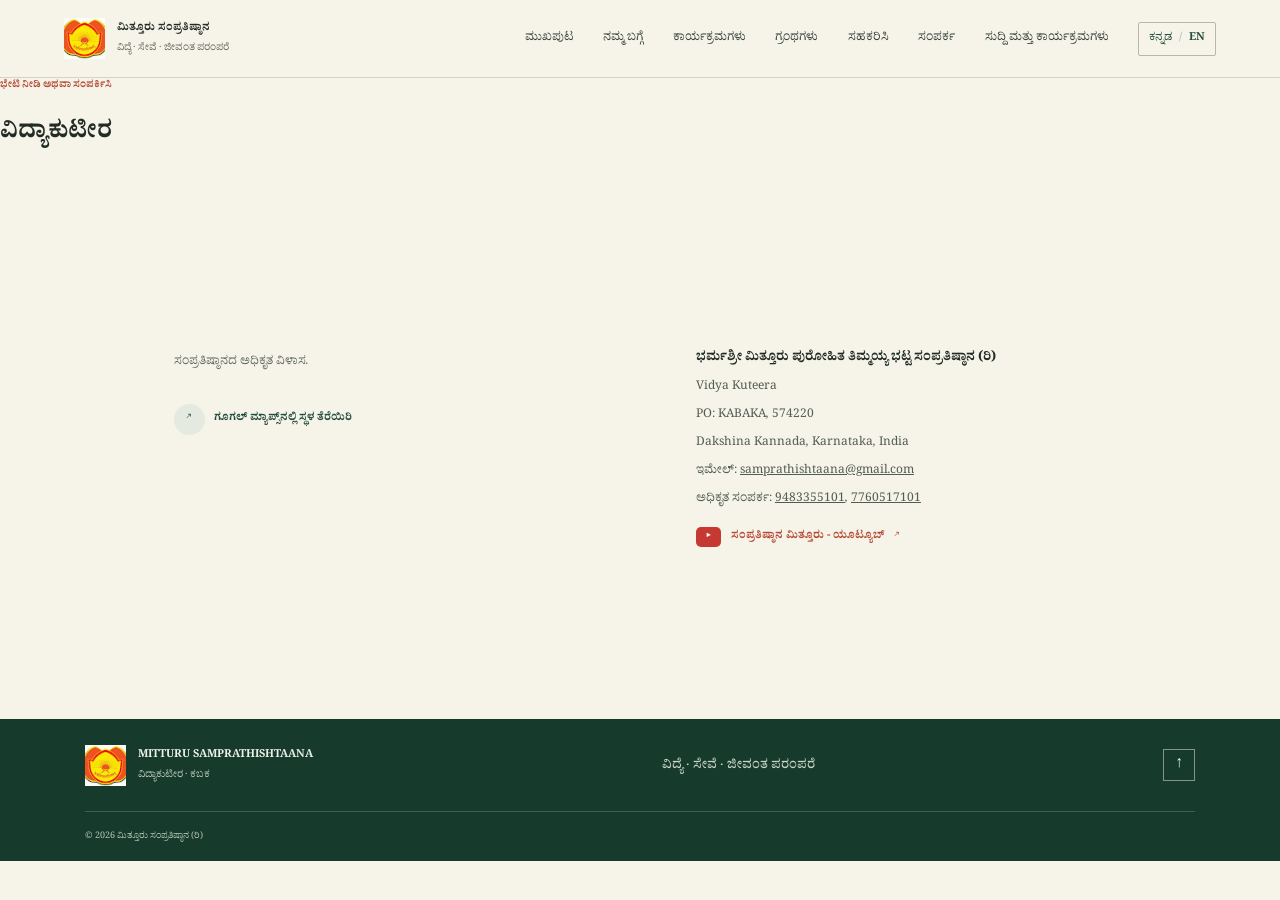
==== contact.html @ 5dbfb110 "Initial Commit" ====
<!doctype html>
<html lang="kn">
<head>
  <meta charset="utf-8">
  <meta name="viewport" content="width=device-width, initial-scale=1">
  <meta name="description" content="Contact the Mitturu Samprathishtaana and visit Vidya Kuteera in Kabaka.">
  <title>Contact | Mitturu Samprathishtaana</title>
  <link rel="preconnect" href="https://fonts.googleapis.com">
  <link rel="preconnect" href="https://fonts.gstatic.com" crossorigin>
  <link href="https://fonts.googleapis.com/css2?family=DM+Sans:wght@400;500;600;700&family=Noto+Serif+Kannada:wght@400;500;600;700&family=Playfair+Display:wght@500;600;700&display=swap" rel="stylesheet">
  <link rel="stylesheet" href="styles.css">
  <script src="app.js" defer></script>
</head>
<body data-page="contact">
  <header class="site-header">
    <a class="brand" href="index.html" aria-label="Mitturu Samprathishtaana home">
      <span class="brand-mark" aria-hidden="true">ವಿ</span>
      <span class="brand-copy"><strong data-en="MITTURU SAMPRATHISHTAANA" data-kn="ಮಿತ್ತೂರು ಸಂಪ್ರತಿಷ್ಠಾನ">MITTURU SAMPRATHISHTAANA</strong><small data-en="Learning · Service · Living heritage" data-kn="ವಿದ್ಯೆ · ಸೇವೆ · ಜೀವಂತ ಪರಂಪರೆ">Learning · Service · Living heritage</small></span>
    </a>
    <button class="menu-toggle" type="button" aria-expanded="false" aria-controls="primary-nav" aria-label="Open menu"><span></span><span></span></button>
    <nav id="primary-nav" class="primary-nav" aria-label="Main navigation">
      <a href="index.html" data-page="home" data-en="Home" data-kn="ಮುಖಪುಟ">Home</a>
      <a href="about.html" data-page="about" data-en="About" data-kn="ನಮ್ಮ ಬಗ್ಗೆ">About</a>
      <a href="programmes.html" data-page="programmes" data-en="Programmes" data-kn="ಕಾರ್ಯಕ್ರಮಗಳು">Programmes</a>
      <a href="books.html" data-page="books" data-en="Books" data-kn="ಗ್ರಂಥಗಳು">Books</a>
      <a href="support.html" data-page="support" data-en="Support" data-kn="ಸಹಕರಿಸಿ">Support</a>
      <a href="contact.html" data-page="contact" data-en="Contact" data-kn="ಸಂಪರ್ಕ">Contact</a>
      <button class="language-switch" id="language-switch" type="button" aria-label="Switch language"><span>ಕನ್ನಡ</span><span class="language-divider">/</span><span>EN</span></button>
    </nav>
  </header>

  <main id="main">
    <section class="page-hero">
      <div class="page-hero-inner">
        <p class="eyebrow" data-en="Visit or get in touch" data-kn="ಭೇಟಿ ನೀಡಿ ಅಥವಾ ಸಂಪರ್ಕಿಸಿ">Visit or get in touch</p>
        <h1 data-en="Vidya Kuteera" data-kn="ವಿದ್ಯಾಕುಟೀರ">Vidya Kuteera</h1>
      </div>
    </section>

    <section class="section contact-section">
      <div class="section contact-inner">
        <div class="contact-heading">
          <p data-en="The official address of the Samprathishtaana." data-kn="ಸಂಪ್ರತಿಷ್ಠಾನದ ಅಧಿಕೃತ ವಿಳಾಸ.">The official address of the Samprathishtaana.</p>
          <a class="map-link" href="https://maps.app.goo.gl/AFAdtPft7jM7L8mB7" target="_blank" rel="noopener noreferrer"><span class="map-pin" aria-hidden="true">↗</span><span data-en="Open location in Google Maps" data-kn="ಗೂಗಲ್ ಮ್ಯಾಪ್ಸ್‌ನಲ್ಲಿ ಸ್ಥಳ ತೆರೆಯಿರಿ">Open location in Google Maps</span></a>
        </div>
        <address class="official-address">
          <strong data-en="Bharmashree MIttur Purohitha Thimmayya Bhatta Samprathishtana (R)" data-kn="ಭರ್ಮಶ್ರೀ ಮಿತ್ತೂರು ಪುರೋಹಿತ ತಿಮ್ಮಯ್ಯ ಭಟ್ಟ ಸಂಪ್ರತಿಷ್ಠಾನ (ರಿ)">Bharmashree MIttur Purohitha Thimmayya Bhatta Samprathishtana (R)</strong>
          <span>Vidya Kuteera</span>
          <span>PO: KABAKA, 574220</span>
          <span>Dakshina Kannada, Karnataka, India</span>
          <span><span data-en="Email" data-kn="ಇಮೇಲ್">Email</span>: <a href="mailto:samprathishtaana@gmail.com">samprathishtaana@gmail.com</a></span>
          <span><span data-en="Official contact" data-kn="ಅಧಿಕೃತ ಸಂಪರ್ಕ">Official contact</span>: <a href="tel:9483355101">9483355101</a>, <a href="tel:7760517101">7760517101</a></span>
          <a href="https://www.youtube.com/@samprathishtaanamittur9716/videos" target="_blank" rel="noopener noreferrer" class="youtube-link"><span class="youtube-icon" aria-hidden="true">▶</span><span data-en="Samprathishtaana Mittur - YouTube" data-kn="ಸಂಪ್ರತಿಷ್ಠಾನ ಮಿತ್ತೂರು - ಯೂಟ್ಯೂಬ್">Samprathishtaana Mittur - YouTube</span><span aria-hidden="true">↗</span></a>
        </address>
      </div>
    </section>
  </main>

  <footer class="site-footer">
    <div class="footer-top">
      <a class="brand footer-brand" href="index.html"><span class="brand-mark" aria-hidden="true">ವಿ</span><span class="brand-copy"><strong>MITTURU SAMPRATHISHTAANA</strong><small data-en="Vidya Kuteera · Kabaka" data-kn="ವಿದ್ಯಾಕುಟೀರ · ಕಬಕ">Vidya Kuteera · Kabaka</small></span></a>
      <p data-en="Learning · Service · Living heritage" data-kn="ವಿದ್ಯೆ · ಸೇವೆ · ಜೀವಂತ ಪರಂಪರೆ">Learning · Service · Living heritage</p>
      <a href="#main" class="back-top" aria-label="Back to top">↑</a>
    </div>
    <div class="footer-bottom"><span>© <span id="current-year"></span> <span data-en="Mitturu Samprathishtaana (R)" data-kn="ಮಿತ್ತೂರು ಸಂಪ್ರತಿಷ್ಠಾನ (ರಿ)">Mitturu Samprathishtaana (R)</span></span></div>
  </footer>
</body>
</html>
---- styles.css ----
:root{font-family:"DM Sans","Noto Serif Kannada",sans-serif;color:#202c25;background:#f6f3e9;font-synthesis:none;text-rendering:optimizeLegibility;--paper:#f6f3e9;--paper-deep:#ece7d8;--ink:#202c25;--green:#234d3d;--green-deep:#163a2c;--red:#b44b36;--gold:#c4944f;--line:#d8d2c3;--muted:#656d64;--serif:"Playfair Display","Noto Serif Kannada",serif;--kannada:"Noto Serif Kannada",serif}*{box-sizing:border-box}html{scroll-behavior:smooth;scroll-padding-top:92px}body{margin:0;min-width:320px}body.kn{font-family:var(--kannada),serif}a{color:inherit}button,input,select,textarea{font:inherit}button,a{-webkit-tap-highlight-color:transparent}.skip-link{position:fixed;top:-60px;left:1rem;z-index:20;padding:.7rem 1rem;background:#fff}.skip-link:focus{top:1rem}.site-header{height:78px;padding:0 clamp(1.2rem,5vw,5.5rem);display:flex;align-items:center;justify-content:space-between;background:var(--paper);border-bottom:1px solid var(--line);position:sticky;top:0;z-index:10}.brand{display:flex;align-items:center;gap:12px;text-decoration:none}.brand-mark{display:grid;place-items:center;width:41px;aspect-ratio:1;border:1px solid var(--green);border-radius:50%;color:var(--green);font:600 20px var(--kannada)}.brand-copy{display:grid;gap:3px}.brand-copy strong{font-size:11px;letter-spacing:1.2px}.brand-copy small{font-size:10px;color:var(--muted)}.primary-nav{display:flex;align-items:center;gap:clamp(13px,2.3vw,32px)}.primary-nav>a{text-decoration:none;font-size:12px;color:#39463d;white-space:nowrap}.primary-nav>a:hover,.text-link:hover,.underlined-link:hover{color:var(--red)}.language-switch{height:34px;border:1px solid #b7b8a9;border-radius:2px;background:transparent;color:var(--green);display:flex;gap:7px;align-items:center;padding:0 10px;font-size:11px;cursor:pointer}.language-switch span:last-child{font-weight:700}.language-divider{color:#aaa}.menu-toggle{display:none;background:none;border:0}.hero{position:relative;overflow:hidden;background:var(--green);color:#f8f3e6;min-height:555px}.hero-pattern{position:absolute;inset:0 0 0 56%;opacity:.28;background:repeating-linear-gradient(135deg,transparent 0 38px,rgba(216,202,159,.18) 39px 40px),repeating-linear-gradient(45deg,transparent 0 73px,rgba(216,202,159,.12) 74px 75px);mask-image:linear-gradient(90deg,transparent,#000 45%)}.hero:after{position:absolute;content:"";width:440px;height:440px;border:1px solid rgba(228,207,163,.22);border-radius:50%;right:10%;top:3%;box-shadow:0 0 0 24px rgba(228,207,163,.035),0 0 0 48px rgba(228,207,163,.03),0 0 0 72px rgba(228,207,163,.025)}.hero-inner{position:relative;z-index:1;max-width:1240px;margin:auto;min-height:510px;padding:75px clamp(1.2rem,6vw,6.5rem) 56px;display:grid;grid-template-columns:minmax(0,1.45fr) minmax(225px,.55fr);align-items:center;gap:9%}.hero-copy{max-width:700px}.eyebrow{margin:0 0 21px;text-transform:uppercase;letter-spacing:1.3px;font-size:10px;font-weight:700;color:var(--red)}.hero .eyebrow{color:#dfbd7b}.hero h1{margin:0;max-width:720px;font:600 clamp(42px,5vw,67px)/1.11 var(--serif);letter-spacing:0}.kn .hero h1,.kn h2,.kn h3{font-family:var(--kannada);line-height:1.4}.hero-intro{max-width:620px;color:#e1e6da;font-size:15px;line-height:1.85;margin:23px 0 27px}.hero-actions{display:flex;align-items:center;gap:27px}.button{min-height:47px;padding:0 18px;border:1px solid transparent;text-decoration:none;display:inline-flex;align-items:center;justify-content:center;gap:18px;font-size:12px;font-weight:600;cursor:pointer}.button-dark{background:#f2d9a8;color:#183729}.button-dark:hover{background:#fff0d1}.text-link{font-size:12px;text-decoration:none;color:#f7efdc}.hero-note{max-width:265px;border-left:1px solid rgba(228,207,163,.55);padding:8px 0 7px 22px;justify-self:end}.note-label{font-size:10px;text-transform:uppercase;letter-spacing:1.1px;color:#e3c58c}.hero-note p{font:500 20px/1.55 var(--serif);margin:14px 0 19px}.note-rule{display:block;width:38px;border-top:1px solid #d7b77e;margin:0 0 15px}.note-date{font-size:9px;letter-spacing:1px;color:#cbd7c8}.hero-bottom{height:45px;border-top:1px solid rgba(236,232,210,.19);position:relative;z-index:1;padding:0 clamp(1.2rem,6vw,6.5rem);display:flex;align-items:center;justify-content:space-between;font-size:9px;letter-spacing:1.2px;color:#ccdbce}.intro-strip{background:#e9e2cf;padding:17px clamp(1.2rem,6vw,6.5rem);display:flex;justify-content:space-between;align-items:center;gap:20px}.intro-strip p{margin:0;font:500 14px var(--serif);color:#39463d}.intro-strip a{font-size:11px;text-decoration:none;white-space:nowrap;color:var(--green);font-weight:700}.section{max-width:1240px;margin:auto;padding:91px clamp(1.2rem,6vw,6.5rem)}.section-heading{max-width:670px}.section-heading h2,.history-inner h2,.contact-heading h2{font:600 clamp(31px,3.4vw,45px)/1.2 var(--serif);letter-spacing:0;margin:0;color:var(--ink)}.about-grid{display:grid;grid-template-columns:.8fr 1.2fr;gap:11%;margin-top:43px}.about-lead p,.section-deck{font-size:14px;line-height:1.9;color:#566057;margin:0 0 16px}.about-lead p:first-child{font-size:16px;color:#344339}.underlined-link{display:inline-flex;align-items:center;gap:10px;padding:5px 0;text-decoration:none;border-bottom:1px solid #a5ad9d;color:var(--green);font-size:11px;font-weight:700;margin-top:11px}.founders{border-top:1px solid var(--line)}.founder{display:grid;grid-template-columns:38px 1fr;gap:13px;padding:19px 0;border-bottom:1px solid var(--line)}.founder-number{font:600 13px var(--serif);color:var(--red)}.founder h3{font:600 17px/1.4 var(--serif);margin:0 0 7px}.founder p{font-size:12px;line-height:1.7;color:var(--muted);margin:0}.legacy-stat{display:flex;align-items:center;gap:11px;padding-top:23px}.legacy-stat strong{font:600 21px var(--serif);color:var(--green)}.legacy-stat span{font-size:10px;color:var(--muted);max-width:125px;line-height:1.5;margin-right:20px}.objectives-section{background:#e9e4d5;border-top:1px solid #d9d2c2;border-bottom:1px solid #d9d2c2}.objectives-inner{padding-top:82px;padding-bottom:83px}.objective-list{display:grid;grid-template-columns:repeat(5,1fr);margin-top:45px;border-top:1px solid #c9c2b2}.objective-list article{padding:20px 18px 0 0;margin-right:18px;border-right:1px solid #d0c9b9}.objective-list article:last-child{border:0;margin:0}.objective-list article>span{font:600 12px var(--serif);color:var(--red)}.objective-list h3{font:600 16px/1.45 var(--serif);margin:22px 0 10px}.objective-list p{font-size:11px;line-height:1.8;color:#5f685e;margin:0}.work-section{padding-top:91px;padding-bottom:93px}.work-section .section-heading{max-width:680px}.section-deck{max-width:610px;margin:18px 0 0}.programme-grid{display:grid;grid-template-columns:repeat(4,1fr);margin-top:35px;border-top:1px solid var(--line);border-bottom:1px solid var(--line)}.programme{position:relative;min-height:263px;padding:23px 20px 22px 0;margin-right:19px;border-right:1px solid var(--line)}.programme:last-child{border:0;margin:0}.programme-index{font-size:10px;color:var(--red);font-weight:700}.programme-symbol{position:absolute;right:20px;top:12px;width:40px;height:40px;display:grid;place-items:center;border-radius:50%;font:500 15px var(--kannada);color:var(--green);background:#dfe8da}.programme-rose .programme-symbol{background:#f0ded5;color:#954632}.programme-yellow .programme-symbol{background:#f0e5bf;color:#785921}.programme-blue .programme-symbol{background:#dce8e3;color:#3a6255}.programme h3{font:600 19px/1.4 var(--serif);margin:45px 0 12px}.programme p{font-size:12px;line-height:1.8;color:#59645a;margin:0 0 18px}.programme-kannada{font:12px/1.8 var(--kannada);color:#59645a}.programme-footnote{display:flex;gap:11px;align-items:flex-start;max-width:800px;margin-top:17px;color:var(--muted)}.footnote-mark{border:1px solid #a9ad9d;border-radius:50%;width:18px;height:18px;flex:none;text-align:center;font:11px/17px var(--serif)}.programme-footnote p{margin:0;font-size:10px;line-height:1.7}.books-section{background:#e9e4d5;border-top:1px solid #d9d2c2;border-bottom:1px solid #d9d2c2}.books-inner{padding-top:84px;padding-bottom:86px}.books-heading{display:flex;align-items:end;justify-content:space-between;max-width:none;gap:45px}.books-heading .section-deck{max-width:400px;margin:0}.catalogue-tools{display:flex;align-items:center;gap:12px;margin:34px 0 24px;padding-bottom:15px;border-bottom:1px solid #c9c2b2}.search-box{flex:1;min-width:150px;max-width:390px;height:42px;border:1px solid #c5bead;background:#f5f1e5;display:flex;align-items:center;gap:10px;padding:0 12px}.search-icon{font-size:21px;color:var(--green)}.search-box input{border:0;outline:0;background:transparent;width:100%;font-size:12px;color:var(--ink)}.search-box input::placeholder{color:#7b8177}.filter-label select{height:42px;min-width:185px;padding:0 30px 0 12px;border:1px solid #c5bead;background:#f5f1e5;color:#354139;font-size:11px}.catalogue-count{margin-left:auto;color:#687067;font-size:11px}.book-grid{display:grid;grid-template-columns:repeat(4,minmax(0,1fr));gap:25px 18px}.book-card{min-width:0;display:flex;flex-direction:column}.book-cover{height:186px;position:relative;display:flex;align-items:center;justify-content:center;padding:20px;background:#466854;overflow:hidden;color:#f5ead0;box-shadow:2px 3px 0 rgba(39,49,41,.1)}.book-cover:before{content:"";position:absolute;inset:9px;border:1px solid rgba(244,226,184,.48)}.book-cover:after{content:"";position:absolute;width:118px;height:118px;border:1px solid rgba(244,226,184,.2);transform:rotate(45deg)}.book-cover-inner{z-index:1;max-width:90%;text-align:center}.cover-org{font-size:7px;letter-spacing:.6px;text-transform:uppercase;display:block;margin-bottom:15px}.cover-title{font:600 17px/1.45 var(--kannada);margin:0 auto;max-width:180px}.cover-en{display:block;font:500 8px/1.4 "DM Sans",sans-serif;margin-top:8px}.cover-mark{display:block;font:500 19px var(--serif);margin:8px auto;color:#ead39c}.book-meta{display:flex;justify-content:space-between;align-items:center;margin-top:12px}.book-category{font-size:8px;text-transform:uppercase;letter-spacing:.7px;color:#73786d}.book-year{font-size:9px;color:#72786e}.book-card h3{font:600 14px/1.45 var(--serif);margin:6px 0 4px}.kn .book-card h3{font-family:var(--kannada)}.book-author{font-size:10px;line-height:1.5;color:#697067;margin:0 0 9px;min-height:15px}.book-price{font-size:10px;color:var(--red);margin-top:auto;padding:7px 0}.add-book{align-self:flex-start;display:inline-flex;align-items:center;gap:7px;padding:7px 10px;border:1px solid #a9b0a3;color:var(--green);background:transparent;font-size:10px;cursor:pointer}.add-book:hover,.add-book[aria-pressed="true"]{background:var(--green);color:#fff}.catalogue-note{display:flex;justify-content:space-between;align-items:center;border-top:1px solid #c9c2b2;margin-top:30px;padding-top:16px;font-size:10px;color:#667065}.catalogue-note a{color:var(--green);text-decoration:none;font-weight:700}.catalogue-note .button-link{display:inline-flex;align-items:center;justify-content:center;gap:8px;padding:.8rem 1.2rem;border-radius:999px;background:var(--green);color:#fff;border:1px solid var(--green);text-decoration:none;font-weight:700;letter-spacing:.02em;box-shadow:0 12px 24px rgba(35,77,61,.18);transition:transform .2s ease,background-color .2s ease,box-shadow .2s ease}.catalogue-note .button-link:hover{background:var(--green-deep);transform:translateY(-1px);box-shadow:0 16px 28px rgba(35,77,61,.22)}.support-cta{display:flex;align-items:center;justify-content:space-between;gap:16px;margin:0 0 28px;padding:1.1rem 1.3rem;border:1px solid var(--line);background:#f4efe5;border-radius:18px}.support-cta p{margin:0;font-size:14px;line-height:1.7;color:var(--ink)}.support-cta .button-link,.donation-actions .button-link{display:inline-flex;align-items:center;justify-content:center;gap:8px;padding:.8rem 1.2rem;border-radius:999px;background:var(--green);color:#fff;border:1px solid var(--green);text-decoration:none;font-weight:700;letter-spacing:.02em;box-shadow:0 12px 24px rgba(35,77,61,.18);transition:transform .2s ease,background-color .2s ease,box-shadow .2s ease}.support-cta .button-link:hover,.donation-actions .button-link:hover{background:var(--green-deep);transform:translateY(-1px);box-shadow:0 16px 28px rgba(35,77,61,.22)}.donation-grid{margin-top:20px}.donation-form-wrap{margin-top:18px}.donation-form{max-width:760px}.donation-actions{display:flex;gap:14px;flex-wrap:wrap;margin-top:14px}.no-results{grid-column:1/-1;padding:38px 0;color:var(--muted);font-size:14px}.order-section{background:#234d3d;color:#f6f3e9}.order-inner{display:grid;grid-template-columns:.9fr 1.1fr;gap:11%;padding-top:80px;padding-bottom:82px}.order-copy .eyebrow{color:#dfbd7c}.order-copy h2{font:600 37px/1.24 var(--serif);margin:0 0 17px;max-width:410px}.order-copy>p:not(.eyebrow){color:#d3dfd3;font-size:12px;line-height:1.8;max-width:430px}.order-selection{margin-top:30px;padding-top:15px;border-top:1px solid rgba(255,255,255,.25)}.order-selection h3{font:600 14px var(--serif);margin:0 0 10px}.cart-items{font-size:11px;color:#e2e8dd}.empty-cart{color:#afc1b2;margin:0}.cart-entry{display:flex;justify-content:space-between;align-items:center;gap:8px;padding:7px 0;border-bottom:1px solid rgba(255,255,255,.15)}.cart-entry button{border:0;background:transparent;color:#edc880;cursor:pointer;font-size:10px}.order-form{padding-top:13px}.order-form label{display:grid;gap:8px;margin-bottom:15px;font-size:10px;color:#e1e9dc}.form-row{display:grid;grid-template-columns:1fr 1fr;gap:14px}.order-form input,.order-form textarea{width:100%;border:1px solid rgba(235,241,228,.4);border-radius:0;background:rgba(255,255,255,.06);padding:11px;color:white;outline:none;font-size:12px;resize:vertical}.order-form input:focus,.order-form textarea:focus{border-color:#edc880}.order-form .button{margin-top:3px}.form-note{font-size:9px;color:#b9cabc;line-height:1.6}.form-status{font-size:11px;color:#f4d99d}.support-inner{padding-top:85px;padding-bottom:84px}.support-grid{display:grid;grid-template-columns:repeat(3,1fr);gap:35px;margin-top:38px;border-top:1px solid var(--line)}.support-item{padding:18px 20px 0 0;border-right:1px solid var(--line)}.support-item:last-child{border:0}.support-no{font-size:10px;color:var(--red);font-weight:700}.support-item h3{font:600 20px var(--serif);margin:25px 0 10px}.support-item p{font-size:12px;line-height:1.8;color:#606a60;min-height:45px}.support-item .underlined-link{font-size:10px}.giving-note{display:flex;gap:14px;align-items:flex-start;margin-top:35px;padding:16px 19px;background:#e9e4d5;max-width:830px}.giving-star{font-size:15px;color:var(--red)}.giving-note p{font-size:10px;line-height:1.7;color:#566057;margin:0}.history-section{background:#e9e2cf}.history-inner{padding-top:75px;padding-bottom:68px;display:grid;grid-template-columns:1fr .7fr;gap:20px 10%}.history-inner .eyebrow{grid-column:1/-1;margin-bottom:0}.history-inner h2{font-size:33px;max-width:520px}.history-copy p{margin:0 0 10px;color:#586258;font-size:12px;line-height:1.8}.history-line{grid-column:1/-1;display:flex;justify-content:space-between;align-items:center;margin-top:21px;padding-top:17px;border-top:1px solid #c8c1b1}.history-line span:first-child{display:flex;align-items:center;gap:12px;color:var(--green);font:600 14px var(--serif)}.history-line i{display:block;width:5px;height:5px;border-radius:50%;background:var(--red)}.history-line span:last-child{font-size:9px;color:#72786e}.contact-section{background:#f6f3e9}.contact-inner{padding-top:76px;padding-bottom:77px;display:grid;grid-template-columns:1fr 1fr;gap:12%}.contact-heading h2{font-size:40px}.contact-heading>p:not(.eyebrow){font-size:12px;color:#646c63}.map-link{display:inline-flex;align-items:center;gap:9px;margin-top:19px;text-decoration:none;color:var(--green);font-size:11px;font-weight:700}.map-pin{display:grid;place-items:center;width:31px;height:31px;border-radius:50%;background:#e4eadf}.official-address{font-style:normal;display:flex;flex-direction:column;align-items:flex-start;gap:8px;padding-top:7px;color:#515d53;font-size:12px}.official-address strong{font-size:13px;line-height:1.7;color:var(--ink);max-width:380px}.youtube-link{display:inline-flex;align-items:center;gap:10px;padding:9px 0 4px;text-decoration:none;color:var(--red);font-size:11px;font-weight:700}.youtube-icon{display:grid;place-items:center;width:25px;height:20px;border-radius:5px;background:#c63832;color:white;font-size:10px}.site-footer{background:var(--green-deep);color:#ecf0e7;padding:0 clamp(1.2rem,6vw,6.5rem)}.footer-top{max-width:1110px;margin:auto;min-height:93px;display:flex;align-items:center;justify-content:space-between;border-bottom:1px solid rgba(237,240,228,.2)}.footer-brand .brand-mark{border-color:#d4c297;color:#e5cd9a}.footer-brand .brand-copy small{color:#bbcbbd}.footer-top>p{font:500 13px var(--serif);color:#c7d4c6}.back-top{width:32px;height:32px;border:1px solid rgba(237,240,228,.5);display:grid;place-items:center;text-decoration:none}.footer-bottom{max-width:1110px;margin:auto;min-height:49px;display:flex;align-items:center;justify-content:space-between;gap:15px;color:#b9c9ba;font-size:9px}.sr-only{position:absolute;width:1px;height:1px;padding:0;margin:-1px;overflow:hidden;clip:rect(0,0,0,0);white-space:nowrap;border:0}body.kn .brand-copy strong,body.kn .primary-nav,body.kn .eyebrow,body.kn .note-date,body.kn .hero-bottom{letter-spacing:0}body.kn .hero-intro,body.kn .objective-list p,body.kn .programme p,body.kn .about-lead p,body.kn .support-item p{line-height:2}
@media(max-width:900px){.primary-nav{gap:14px}.primary-nav>a{font-size:11px}.brand-copy strong{font-size:9px}.hero-inner{gap:5%;grid-template-columns:1fr .6fr}.hero h1{font-size:54px}.objective-list{grid-template-columns:repeat(3,1fr);row-gap:23px}.objective-list article:nth-child(3){border:0}.objective-list article:nth-child(4){border-top:1px solid #c9c2b2;padding-top:19px}.objective-list article:nth-child(5){border-top:1px solid #c9c2b2;padding-top:19px}.programme-grid{grid-template-columns:repeat(2,1fr)}.programme:nth-child(2){border-right:0;margin-right:0}.programme:nth-child(3),.programme:nth-child(4){border-top:1px solid var(--line)}.programme:nth-child(3){padding-top:23px}.book-grid{grid-template-columns:repeat(3,minmax(0,1fr))}.hero:after{right:4%}}
@media(max-width:680px){html{scroll-padding-top:70px}.site-header{height:68px;padding:0 18px}.brand-mark{width:36px}.brand-copy strong{font-size:9px}.brand-copy small{font-size:9px}.menu-toggle{width:38px;height:38px;display:flex;flex-direction:column;justify-content:center;gap:5px;align-items:center;cursor:pointer}.menu-toggle span{display:block;width:18px;border-top:1px solid var(--green)}.primary-nav{display:none;position:absolute;top:67px;left:0;right:0;background:var(--paper);padding:12px 20px 19px;border-bottom:1px solid var(--line);flex-direction:column;align-items:stretch;gap:0}.primary-nav.open{display:flex}.primary-nav>a{padding:12px 0;border-bottom:1px solid var(--line);font-size:13px}.language-switch{align-self:flex-start;margin-top:12px}.hero-inner{min-height:auto;display:block;padding:60px 23px 48px}.hero-pattern{left:20%;opacity:.18}.hero:after{width:270px;height:270px;right:-100px;top:80px}.hero h1{font-size:43px;max-width:540px}.hero-intro{font-size:13px;line-height:1.8}.hero-note{max-width:330px;margin-top:42px;margin-left:5px;justify-self:auto}.hero-note p{font-size:18px}.hero-bottom{padding:0 22px;font-size:8px}.intro-strip{padding:15px 22px;align-items:flex-start;flex-direction:column;gap:8px}.intro-strip p{font-size:13px;line-height:1.55}.section{padding:65px 22px}.section-heading h2,.history-inner h2{font-size:32px}.about-grid{grid-template-columns:1fr;gap:37px;margin-top:27px}.objective-list{grid-template-columns:1fr 1fr;row-gap:17px;margin-top:30px}.objective-list article{min-height:165px;margin-right:12px;padding-right:12px}.objective-list article:nth-child(3){border-right:1px solid #d0c9b9}.objective-list article:nth-child(4){border-top:0;padding-top:20px}.objective-list article:nth-child(5){grid-column:1/-1;min-height:auto;border-top:1px solid #c9c2b2;padding-top:19px}.objective-list h3{margin-top:14px;font-size:14px}.objective-list p{font-size:10px}.programme-grid{grid-template-columns:1fr 1fr}.programme{padding-right:12px;margin-right:12px;min-height:260px}.programme:nth-child(2){margin:0;padding-right:0}.programme:nth-child(3){border-right:1px solid var(--line);margin-right:12px;padding-right:12px}.programme:nth-child(4){padding-right:0}.programme-symbol{right:7px;width:34px;height:34px}.programme h3{font-size:16px;margin-top:42px}.programme p{font-size:10px}.programme-kannada{font-size:10px}.books-heading{display:block}.books-heading .section-deck{margin-top:15px}.catalogue-tools{flex-wrap:wrap;gap:9px;margin-top:23px}.search-box{max-width:none;flex-basis:100%}.filter-label{flex:1}.filter-label select{width:100%;min-width:0}.catalogue-count{margin-left:0}.book-grid{grid-template-columns:repeat(2,minmax(0,1fr));gap:23px 13px}.book-cover{height:158px;padding:12px}.cover-title{font-size:14px}.cover-org{font-size:6px}.catalogue-note{align-items:flex-start;gap:13px;line-height:1.6}.catalogue-note a{white-space:nowrap}.order-inner{grid-template-columns:1fr;gap:26px;padding-top:61px;padding-bottom:60px}.order-copy h2{font-size:32px}.form-row{grid-template-columns:1fr}.support-grid{grid-template-columns:1fr;gap:0}.support-item{border-right:0;border-bottom:1px solid var(--line);padding:17px 0 20px}.support-item h3{margin:14px 0 7px}.support-item p{min-height:auto}.history-inner{grid-template-columns:1fr;gap:18px;padding-top:61px;padding-bottom:57px}.history-inner .eyebrow{grid-column:auto}.history-line{flex-direction:column;align-items:flex-start;gap:9px}.contact-inner{grid-template-columns:1fr;gap:30px;padding-top:60px;padding-bottom:60px}.official-address{border-top:1px solid var(--line);padding-top:22px}.footer-top{min-height:80px}.footer-top>p{display:none}.footer-bottom{padding:13px 0;align-items:flex-start;flex-direction:column;gap:7px}.legacy-stat{flex-wrap:wrap}.legacy-stat span{margin-right:7px}}
.donation-summary{display:grid;grid-template-columns:repeat(3,minmax(0,1fr));gap:16px;margin:18px 0 14px}.summary-item{display:flex;align-items:center;gap:12px;padding:16px 18px;border:1px solid rgba(35,77,61,.14);border-radius:14px;background:linear-gradient(135deg,#fffdf8,#f0ebdf);box-shadow:0 10px 22px rgba(35,31,18,.03)}.summary-item strong{display:grid;place-items:center;width:30px;height:30px;border-radius:50%;background:var(--green);color:#fff;font-size:.8rem}.summary-item span{font-size:.9rem;color:var(--ink);line-height:1.5}.donation-list{display:grid;gap:18px;margin:28px 0 12px}.donation-option-card{display:grid;grid-template-columns:1.3fr 0.9fr 1.4fr;align-items:end;gap:14px;padding:18px 18px 16px;border:1px solid rgba(63,58,43,.18);border-radius:18px;background:linear-gradient(180deg,#fffefb,#f6f0e7);box-shadow:0 14px 30px rgba(35,31,18,.05);border-left:4px solid var(--green)}.donation-card-main{display:flex;flex-direction:column;gap:10px}.donation-option{display:flex;align-items:center;gap:12px;font-weight:700;color:var(--ink)}.donation-option input{width:18px;height:18px;accent-color:var(--green)}.donation-name{font-size:1.05rem}.donation-detail{margin:0;color:var(--muted);line-height:1.65;font-size:.92rem}.donation-field{display:flex;flex-direction:column;gap:8px;font-size:.82rem;color:var(--muted);font-weight:600}.donation-field input,.donation-field textarea{width:100%;padding:10px 12px;border:1px solid #c9c2b2;border-radius:10px;background:rgba(255,255,255,.9);font:inherit;color:var(--ink)}.donation-field textarea{resize:vertical;min-height:72px}.donation-field-wide{grid-column:span 3}.donation-form-wrap{margin-top:28px;padding:20px 18px;border:1px solid rgba(35,77,61,.12);border-radius:18px;background:linear-gradient(180deg,#f7f1e6,#f2ead9)}.donation-actions{display:flex;flex-wrap:wrap;align-items:center;gap:14px;margin-top:18px}.@media(max-width:820px){.donation-summary{grid-template-columns:1fr}.donation-option-card{grid-template-columns:1fr;padding:16px}.donation-field-wide{grid-column:auto}}@media(prefers-reduced-motion:reduce){html{scroll-behavior:auto}*,*:before,*:after{animation-duration:.01ms!important;animation-iteration-count:1!important;transition-duration:.01ms!important}}
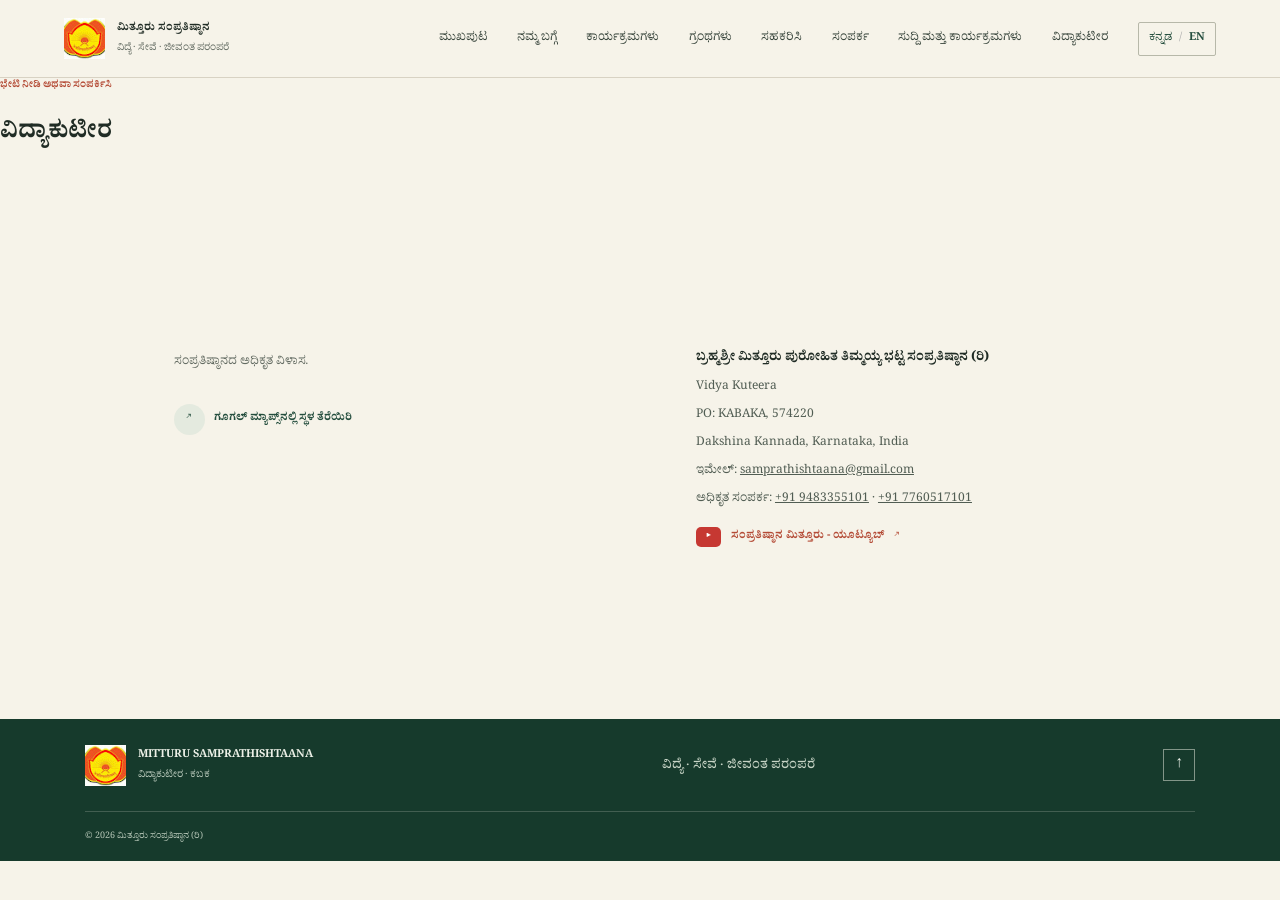
==== commit daa24975: "Bug fixes" ====
--- a/contact.html
+++ b/contact.html
@@ -44,12 +44,12 @@
           <a class="map-link" href="https://maps.app.goo.gl/AFAdtPft7jM7L8mB7" target="_blank" rel="noopener noreferrer"><span class="map-pin" aria-hidden="true">↗</span><span data-en="Open location in Google Maps" data-kn="ಗೂಗಲ್ ಮ್ಯಾಪ್ಸ್‌ನಲ್ಲಿ ಸ್ಥಳ ತೆರೆಯಿರಿ">Open location in Google Maps</span></a>
         </div>
         <address class="official-address">
-          <strong data-en="Bharmashree MIttur Purohitha Thimmayya Bhatta Samprathishtana (R)" data-kn="ಭರ್ಮಶ್ರೀ ಮಿತ್ತೂರು ಪುರೋಹಿತ ತಿಮ್ಮಯ್ಯ ಭಟ್ಟ ಸಂಪ್ರತಿಷ್ಠಾನ (ರಿ)">Bharmashree MIttur Purohitha Thimmayya Bhatta Samprathishtana (R)</strong>
+          <strong data-en="Brahmashree Mitturu Purohitha Thimmayya Bhatta Samprathishtaana (R)" data-kn="ಬ್ರಹ್ಮಶ್ರೀ ಮಿತ್ತೂರು ಪುರೋಹಿತ ತಿಮ್ಮಯ್ಯ ಭಟ್ಟ ಸಂಪ್ರತಿಷ್ಠಾನ (ರಿ)">Brahmashree Mitturu Purohitha Thimmayya Bhatta Samprathishtaana (R)</strong>
           <span>Vidya Kuteera</span>
           <span>PO: KABAKA, 574220</span>
           <span>Dakshina Kannada, Karnataka, India</span>
           <span><span data-en="Email" data-kn="ಇಮೇಲ್">Email</span>: <a href="mailto:samprathishtaana@gmail.com">samprathishtaana@gmail.com</a></span>
-          <span><span data-en="Official contact" data-kn="ಅಧಿಕೃತ ಸಂಪರ್ಕ">Official contact</span>: <a href="tel:9483355101">9483355101</a>, <a href="tel:7760517101">7760517101</a></span>
+          <span><span data-en="Official contact" data-kn="ಅಧಿಕೃತ ಸಂಪರ್ಕ">Official contact</span>: <a href="tel:+919483355101">+91 9483355101</a> <span aria-hidden="true">·</span> <a href="tel:+917760517101">+91 7760517101</a></span>
           <a href="https://www.youtube.com/@samprathishtaanamittur9716/videos" target="_blank" rel="noopener noreferrer" class="youtube-link"><span class="youtube-icon" aria-hidden="true">▶</span><span data-en="Samprathishtaana Mittur - YouTube" data-kn="ಸಂಪ್ರತಿಷ್ಠಾನ ಮಿತ್ತೂರು - ಯೂಟ್ಯೂಬ್">Samprathishtaana Mittur - YouTube</span><span aria-hidden="true">↗</span></a>
         </address>
       </div>
--- a/styles.css
+++ b/styles.css
@@ -1,3 +1,7 @@
+.founders .founder{grid-template-columns:minmax(0,1fr)}
+@media(max-width:820px){body .donation-list .donation-option-card{grid-template-columns:minmax(0,1fr);align-items:stretch}body .donation-list .donation-field-wide{grid-column:auto}body .donation-list .donation-field,body .donation-list .donation-field input,body .donation-list .donation-field textarea{width:100%;min-width:0}}
+.venue-map{width:100%;aspect-ratio:16/7;min-height:260px;border:1px solid var(--line)}.venue-map iframe{display:block;width:100%;height:100%;border:0}.bio-english-summary{display:none}body:not(.kn) .bio-english-summary{display:block}body:not(.kn) .bio-article>p{display:none}@media(max-width:680px){.venue-map{aspect-ratio:4/3;min-height:300px}.home-contact-details{padding-top:42px;padding-bottom:42px}}
+.founder-number,.objective-list article>span,.programme-index,.support-no,.summary-item>strong{display:none}.programme-footnote,.giving-note{display:none}.work-section>.section-deck{display:none}.underlined-link+.underlined-link,.catalogue-note a+a{margin-inline-start:1.25rem}.donation-name{line-height:1.65;min-width:0;overflow-wrap:anywhere}.donation-field,.donation-field input,.donation-field textarea{min-width:0}.home-contact-details{background:var(--paper-deep)}@media(max-width:680px){.donation-option-card{align-items:stretch}.donation-detail{font-size:.96rem;line-height:1.8;overflow-wrap:anywhere}.donation-name{font-size:1rem}.donation-field input,.donation-field textarea{width:100%;min-width:0}.underlined-link+.underlined-link,.catalogue-note a+a{margin-inline-start:0;margin-top:.75rem}}
 :root{font-family:"DM Sans","Noto Serif Kannada",sans-serif;color:#202c25;background:#f6f3e9;font-synthesis:none;text-rendering:optimizeLegibility;--paper:#f6f3e9;--paper-deep:#ece7d8;--ink:#202c25;--green:#234d3d;--green-deep:#163a2c;--red:#b44b36;--gold:#c4944f;--line:#d8d2c3;--muted:#656d64;--serif:"Playfair Display","Noto Serif Kannada",serif;--kannada:"Noto Serif Kannada",serif}*{box-sizing:border-box}html{scroll-behavior:smooth;scroll-padding-top:92px}body{margin:0;min-width:320px}body.kn{font-family:var(--kannada),serif}a{color:inherit}button,input,select,textarea{font:inherit}button,a{-webkit-tap-highlight-color:transparent}.skip-link{position:fixed;top:-60px;left:1rem;z-index:20;padding:.7rem 1rem;background:#fff}.skip-link:focus{top:1rem}.site-header{height:78px;padding:0 clamp(1.2rem,5vw,5.5rem);display:flex;align-items:center;justify-content:space-between;background:var(--paper);border-bottom:1px solid var(--line);position:sticky;top:0;z-index:10}.brand{display:flex;align-items:center;gap:12px;text-decoration:none}.brand-mark{display:grid;place-items:center;width:41px;aspect-ratio:1;border:1px solid var(--green);border-radius:50%;color:var(--green);font:600 20px var(--kannada)}.brand-copy{display:grid;gap:3px}.brand-copy strong{font-size:11px;letter-spacing:1.2px}.brand-copy small{font-size:10px;color:var(--muted)}.primary-nav{display:flex;align-items:center;gap:clamp(13px,2.3vw,32px)}.primary-nav>a{text-decoration:none;font-size:12px;color:#39463d;white-space:nowrap}.primary-nav>a:hover,.text-link:hover,.underlined-link:hover{color:var(--red)}.language-switch{height:34px;border:1px solid #b7b8a9;border-radius:2px;background:transparent;color:var(--green);display:flex;gap:7px;align-items:center;padding:0 10px;font-size:11px;cursor:pointer}.language-switch span:last-child{font-weight:700}.language-divider{color:#aaa}.menu-toggle{display:none;background:none;border:0}.hero{position:relative;overflow:hidden;background:var(--green);color:#f8f3e6;min-height:555px}.hero-pattern{position:absolute;inset:0 0 0 56%;opacity:.28;background:repeating-linear-gradient(135deg,transparent 0 38px,rgba(216,202,159,.18) 39px 40px),repeating-linear-gradient(45deg,transparent 0 73px,rgba(216,202,159,.12) 74px 75px);mask-image:linear-gradient(90deg,transparent,#000 45%)}.hero:after{position:absolute;content:"";width:440px;height:440px;border:1px solid rgba(228,207,163,.22);border-radius:50%;right:10%;top:3%;box-shadow:0 0 0 24px rgba(228,207,163,.035),0 0 0 48px rgba(228,207,163,.03),0 0 0 72px rgba(228,207,163,.025)}.hero-inner{position:relative;z-index:1;max-width:1240px;margin:auto;min-height:510px;padding:75px clamp(1.2rem,6vw,6.5rem) 56px;display:grid;grid-template-columns:minmax(0,1.45fr) minmax(225px,.55fr);align-items:center;gap:9%}.hero-copy{max-width:700px}.eyebrow{margin:0 0 21px;text-transform:uppercase;letter-spacing:1.3px;font-size:10px;font-weight:700;color:var(--red)}.hero .eyebrow{color:#dfbd7b}.hero h1{margin:0;max-width:720px;font:600 clamp(42px,5vw,67px)/1.11 var(--serif);letter-spacing:0}.kn .hero h1,.kn h2,.kn h3{font-family:var(--kannada);line-height:1.4}.hero-intro{max-width:620px;color:#e1e6da;font-size:15px;line-height:1.85;margin:23px 0 27px}.hero-actions{display:flex;align-items:center;gap:27px}.button{min-height:47px;padding:0 18px;border:1px solid transparent;text-decoration:none;display:inline-flex;align-items:center;justify-content:center;gap:18px;font-size:12px;font-weight:600;cursor:pointer}.button-dark{background:#f2d9a8;color:#183729}.button-dark:hover{background:#fff0d1}.text-link{font-size:12px;text-decoration:none;color:#f7efdc}.hero-note{max-width:265px;border-left:1px solid rgba(228,207,163,.55);padding:8px 0 7px 22px;justify-self:end}.note-label{font-size:10px;text-transform:uppercase;letter-spacing:1.1px;color:#e3c58c}.hero-note p{font:500 20px/1.55 var(--serif);margin:14px 0 19px}.note-rule{display:block;width:38px;border-top:1px solid #d7b77e;margin:0 0 15px}.note-date{font-size:9px;letter-spacing:1px;color:#cbd7c8}.hero-bottom{height:45px;border-top:1px solid rgba(236,232,210,.19);position:relative;z-index:1;padding:0 clamp(1.2rem,6vw,6.5rem);display:flex;align-items:center;justify-content:space-between;font-size:9px;letter-spacing:1.2px;color:#ccdbce}.intro-strip{background:#e9e2cf;padding:17px clamp(1.2rem,6vw,6.5rem);display:flex;justify-content:space-between;align-items:center;gap:20px}.intro-strip p{margin:0;font:500 14px var(--serif);color:#39463d}.intro-strip a{font-size:11px;text-decoration:none;white-space:nowrap;color:var(--green);font-weight:700}.section{max-width:1240px;margin:auto;padding:91px clamp(1.2rem,6vw,6.5rem)}.section-heading{max-width:670px}.section-heading h2,.history-inner h2,.contact-heading h2{font:600 clamp(31px,3.4vw,45px)/1.2 var(--serif);letter-spacing:0;margin:0;color:var(--ink)}.about-grid{display:grid;grid-template-columns:.8fr 1.2fr;gap:11%;margin-top:43px}.about-lead p,.section-deck{font-size:14px;line-height:1.9;color:#566057;margin:0 0 16px}.about-lead p:first-child{font-size:16px;color:#344339}.underlined-link{display:inline-flex;align-items:center;gap:10px;padding:5px 0;text-decoration:none;border-bottom:1px solid #a5ad9d;color:var(--green);font-size:11px;font-weight:700;margin-top:11px}.founders{border-top:1px solid var(--line)}.founder{display:grid;grid-template-columns:38px 1fr;gap:13px;padding:19px 0;border-bottom:1px solid var(--line)}.founder-number{font:600 13px var(--serif);color:var(--red)}.founder h3{font:600 17px/1.4 var(--serif);margin:0 0 7px}.founder p{font-size:12px;line-height:1.7;color:var(--muted);margin:0}.legacy-stat{display:flex;align-items:center;gap:11px;padding-top:23px}.legacy-stat strong{font:600 21px var(--serif);color:var(--green)}.legacy-stat span{font-size:10px;color:var(--muted);max-width:125px;line-height:1.5;margin-right:20px}.objectives-section{background:#e9e4d5;border-top:1px solid #d9d2c2;border-bottom:1px solid #d9d2c2}.objectives-inner{padding-top:82px;padding-bottom:83px}.objective-list{display:grid;grid-template-columns:repeat(5,1fr);margin-top:45px;border-top:1px solid #c9c2b2}.objective-list article{padding:20px 18px 0 0;margin-right:18px;border-right:1px solid #d0c9b9}.objective-list article:last-child{border:0;margin:0}.objective-list article>span{font:600 12px var(--serif);color:var(--red)}.objective-list h3{font:600 16px/1.45 var(--serif);margin:22px 0 10px}.objective-list p{font-size:11px;line-height:1.8;color:#5f685e;margin:0}.work-section{padding-top:91px;padding-bottom:93px}.work-section .section-heading{max-width:680px}.section-deck{max-width:610px;margin:18px 0 0}.programme-grid{display:grid;grid-template-columns:repeat(4,1fr);margin-top:35px;border-top:1px solid var(--line);border-bottom:1px solid var(--line)}.programme{position:relative;min-height:263px;padding:23px 20px 22px 0;margin-right:19px;border-right:1px solid var(--line)}.programme:last-child{border:0;margin:0}.programme-index{font-size:10px;color:var(--red);font-weight:700}.programme-symbol{position:absolute;right:20px;top:12px;width:40px;height:40px;display:grid;place-items:center;border-radius:50%;font:500 15px var(--kannada);color:var(--green);background:#dfe8da}.programme-rose .programme-symbol{background:#f0ded5;color:#954632}.programme-yellow .programme-symbol{background:#f0e5bf;color:#785921}.programme-blue .programme-symbol{background:#dce8e3;color:#3a6255}.programme h3{font:600 19px/1.4 var(--serif);margin:45px 0 12px}.programme p{font-size:12px;line-height:1.8;color:#59645a;margin:0 0 18px}.programme-kannada{font:12px/1.8 var(--kannada);color:#59645a}.programme-footnote{display:flex;gap:11px;align-items:flex-start;max-width:800px;margin-top:17px;color:var(--muted)}.footnote-mark{border:1px solid #a9ad9d;border-radius:50%;width:18px;height:18px;flex:none;text-align:center;font:11px/17px var(--serif)}.programme-footnote p{margin:0;font-size:10px;line-height:1.7}.books-section{background:#e9e4d5;border-top:1px solid #d9d2c2;border-bottom:1px solid #d9d2c2}.books-inner{padding-top:84px;padding-bottom:86px}.books-heading{display:flex;align-items:end;justify-content:space-between;max-width:none;gap:45px}.books-heading .section-deck{max-width:400px;margin:0}.catalogue-tools{display:flex;align-items:center;gap:12px;margin:34px 0 24px;padding-bottom:15px;border-bottom:1px solid #c9c2b2}.search-box{flex:1;min-width:150px;max-width:390px;height:42px;border:1px solid #c5bead;background:#f5f1e5;display:flex;align-items:center;gap:10px;padding:0 12px}.search-icon{font-size:21px;color:var(--green)}.search-box input{border:0;outline:0;background:transparent;width:100%;font-size:12px;color:var(--ink)}.search-box input::placeholder{color:#7b8177}.filter-label select{height:42px;min-width:185px;padding:0 30px 0 12px;border:1px solid #c5bead;background:#f5f1e5;color:#354139;font-size:11px}.catalogue-count{margin-left:auto;color:#687067;font-size:11px}.book-grid{display:grid;grid-template-columns:repeat(4,minmax(0,1fr));gap:25px 18px}.book-card{min-width:0;display:flex;flex-direction:column}.book-cover{height:186px;position:relative;display:flex;align-items:center;justify-content:center;padding:20px;background:#466854;overflow:hidden;color:#f5ead0;box-shadow:2px 3px 0 rgba(39,49,41,.1)}.book-cover:before{content:"";position:absolute;inset:9px;border:1px solid rgba(244,226,184,.48)}.book-cover:after{content:"";position:absolute;width:118px;height:118px;border:1px solid rgba(244,226,184,.2);transform:rotate(45deg)}.book-cover-inner{z-index:1;max-width:90%;text-align:center}.cover-org{font-size:7px;letter-spacing:.6px;text-transform:uppercase;display:block;margin-bottom:15px}.cover-title{font:600 17px/1.45 var(--kannada);margin:0 auto;max-width:180px}.cover-en{display:block;font:500 8px/1.4 "DM Sans",sans-serif;margin-top:8px}.cover-mark{display:block;font:500 19px var(--serif);margin:8px auto;color:#ead39c}.book-meta{display:flex;justify-content:space-between;align-items:center;margin-top:12px}.book-category{font-size:8px;text-transform:uppercase;letter-spacing:.7px;color:#73786d}.book-year{font-size:9px;color:#72786e}.book-card h3{font:600 14px/1.45 var(--serif);margin:6px 0 4px}.kn .book-card h3{font-family:var(--kannada)}.book-author{font-size:10px;line-height:1.5;color:#697067;margin:0 0 9px;min-height:15px}.book-price{font-size:10px;color:var(--red);margin-top:auto;padding:7px 0}.add-book{align-self:flex-start;display:inline-flex;align-items:center;gap:7px;padding:7px 10px;border:1px solid #a9b0a3;color:var(--green);background:transparent;font-size:10px;cursor:pointer}.add-book:hover,.add-book[aria-pressed="true"]{background:var(--green);color:#fff}.catalogue-note{display:flex;justify-content:space-between;align-items:center;border-top:1px solid #c9c2b2;margin-top:30px;padding-top:16px;font-size:10px;color:#667065}.catalogue-note a{color:var(--green);text-decoration:none;font-weight:700}.catalogue-note .button-link{display:inline-flex;align-items:center;justify-content:center;gap:8px;padding:.8rem 1.2rem;border-radius:999px;background:var(--green);color:#fff;border:1px solid var(--green);text-decoration:none;font-weight:700;letter-spacing:.02em;box-shadow:0 12px 24px rgba(35,77,61,.18);transition:transform .2s ease,background-color .2s ease,box-shadow .2s ease}.catalogue-note .button-link:hover{background:var(--green-deep);transform:translateY(-1px);box-shadow:0 16px 28px rgba(35,77,61,.22)}.support-cta{display:flex;align-items:center;justify-content:space-between;gap:16px;margin:0 0 28px;padding:1.1rem 1.3rem;border:1px solid var(--line);background:#f4efe5;border-radius:18px}.support-cta p{margin:0;font-size:14px;line-height:1.7;color:var(--ink)}.support-cta .button-link,.donation-actions .button-link{display:inline-flex;align-items:center;justify-content:center;gap:8px;padding:.8rem 1.2rem;border-radius:999px;background:var(--green);color:#fff;border:1px solid var(--green);text-decoration:none;font-weight:700;letter-spacing:.02em;box-shadow:0 12px 24px rgba(35,77,61,.18);transition:transform .2s ease,background-color .2s ease,box-shadow .2s ease}.support-cta .button-link:hover,.donation-actions .button-link:hover{background:var(--green-deep);transform:translateY(-1px);box-shadow:0 16px 28px rgba(35,77,61,.22)}.donation-grid{margin-top:20px}.donation-form-wrap{margin-top:18px}.donation-form{max-width:760px}.donation-actions{display:flex;gap:14px;flex-wrap:wrap;margin-top:14px}.no-results{grid-column:1/-1;padding:38px 0;color:var(--muted);font-size:14px}.order-section{background:#234d3d;color:#f6f3e9}.order-inner{display:grid;grid-template-columns:.9fr 1.1fr;gap:11%;padding-top:80px;padding-bottom:82px}.order-copy .eyebrow{color:#dfbd7c}.order-copy h2{font:600 37px/1.24 var(--serif);margin:0 0 17px;max-width:410px}.order-copy>p:not(.eyebrow){color:#d3dfd3;font-size:12px;line-height:1.8;max-width:430px}.order-selection{margin-top:30px;padding-top:15px;border-top:1px solid rgba(255,255,255,.25)}.order-selection h3{font:600 14px var(--serif);margin:0 0 10px}.cart-items{font-size:11px;color:#e2e8dd}.empty-cart{color:#afc1b2;margin:0}.cart-entry{display:flex;justify-content:space-between;align-items:center;gap:8px;padding:7px 0;border-bottom:1px solid rgba(255,255,255,.15)}.cart-entry button{border:0;background:transparent;color:#edc880;cursor:pointer;font-size:10px}.order-form{padding-top:13px}.order-form label{display:grid;gap:8px;margin-bottom:15px;font-size:10px;color:#e1e9dc}.form-row{display:grid;grid-template-columns:1fr 1fr;gap:14px}.order-form input,.order-form textarea{width:100%;border:1px solid rgba(235,241,228,.4);border-radius:0;background:rgba(255,255,255,.06);padding:11px;color:white;outline:none;font-size:12px;resize:vertical}.order-form input:focus,.order-form textarea:focus{border-color:#edc880}.order-form .button{margin-top:3px}.form-note{font-size:9px;color:#b9cabc;line-height:1.6}.form-status{font-size:11px;color:#f4d99d}.support-inner{padding-top:85px;padding-bottom:84px}.support-grid{display:grid;grid-template-columns:repeat(3,1fr);gap:35px;margin-top:38px;border-top:1px solid var(--line)}.support-item{padding:18px 20px 0 0;border-right:1px solid var(--line)}.support-item:last-child{border:0}.support-no{font-size:10px;color:var(--red);font-weight:700}.support-item h3{font:600 20px var(--serif);margin:25px 0 10px}.support-item p{font-size:12px;line-height:1.8;color:#606a60;min-height:45px}.support-item .underlined-link{font-size:10px}.giving-note{display:flex;gap:14px;align-items:flex-start;margin-top:35px;padding:16px 19px;background:#e9e4d5;max-width:830px}.giving-star{font-size:15px;color:var(--red)}.giving-note p{font-size:10px;line-height:1.7;color:#566057;margin:0}.history-section{background:#e9e2cf}.history-inner{padding-top:75px;padding-bottom:68px;display:grid;grid-template-columns:1fr .7fr;gap:20px 10%}.history-inner .eyebrow{grid-column:1/-1;margin-bottom:0}.history-inner h2{font-size:33px;max-width:520px}.history-copy p{margin:0 0 10px;color:#586258;font-size:12px;line-height:1.8}.history-line{grid-column:1/-1;display:flex;justify-content:space-between;align-items:center;margin-top:21px;padding-top:17px;border-top:1px solid #c8c1b1}.history-line span:first-child{display:flex;align-items:center;gap:12px;color:var(--green);font:600 14px var(--serif)}.history-line i{display:block;width:5px;height:5px;border-radius:50%;background:var(--red)}.history-line span:last-child{font-size:9px;color:#72786e}.contact-section{background:#f6f3e9}.contact-inner{padding-top:76px;padding-bottom:77px;display:grid;grid-template-columns:1fr 1fr;gap:12%}.contact-heading h2{font-size:40px}.contact-heading>p:not(.eyebrow){font-size:12px;color:#646c63}.map-link{display:inline-flex;align-items:center;gap:9px;margin-top:19px;text-decoration:none;color:var(--green);font-size:11px;font-weight:700}.map-pin{display:grid;place-items:center;width:31px;height:31px;border-radius:50%;background:#e4eadf}.official-address{font-style:normal;display:flex;flex-direction:column;align-items:flex-start;gap:8px;padding-top:7px;color:#515d53;font-size:12px}.official-address strong{font-size:13px;line-height:1.7;color:var(--ink);max-width:380px}.youtube-link{display:inline-flex;align-items:center;gap:10px;padding:9px 0 4px;text-decoration:none;color:var(--red);font-size:11px;font-weight:700}.youtube-icon{display:grid;place-items:center;width:25px;height:20px;border-radius:5px;background:#c63832;color:white;font-size:10px}.site-footer{background:var(--green-deep);color:#ecf0e7;padding:0 clamp(1.2rem,6vw,6.5rem)}.footer-top{max-width:1110px;margin:auto;min-height:93px;display:flex;align-items:center;justify-content:space-between;border-bottom:1px solid rgba(237,240,228,.2)}.footer-brand .brand-mark{border-color:#d4c297;color:#e5cd9a}.footer-brand .brand-copy small{color:#bbcbbd}.footer-top>p{font:500 13px var(--serif);color:#c7d4c6}.back-top{width:32px;height:32px;border:1px solid rgba(237,240,228,.5);display:grid;place-items:center;text-decoration:none}.footer-bottom{max-width:1110px;margin:auto;min-height:49px;display:flex;align-items:center;justify-content:space-between;gap:15px;color:#b9c9ba;font-size:9px}.sr-only{position:absolute;width:1px;height:1px;padding:0;margin:-1px;overflow:hidden;clip:rect(0,0,0,0);white-space:nowrap;border:0}body.kn .brand-copy strong,body.kn .primary-nav,body.kn .eyebrow,body.kn .note-date,body.kn .hero-bottom{letter-spacing:0}body.kn .hero-intro,body.kn .objective-list p,body.kn .programme p,body.kn .about-lead p,body.kn .support-item p{line-height:2}
 @media(max-width:900px){.primary-nav{gap:14px}.primary-nav>a{font-size:11px}.brand-copy strong{font-size:9px}.hero-inner{gap:5%;grid-template-columns:1fr .6fr}.hero h1{font-size:54px}.objective-list{grid-template-columns:repeat(3,1fr);row-gap:23px}.objective-list article:nth-child(3){border:0}.objective-list article:nth-child(4){border-top:1px solid #c9c2b2;padding-top:19px}.objective-list article:nth-child(5){border-top:1px solid #c9c2b2;padding-top:19px}.programme-grid{grid-template-columns:repeat(2,1fr)}.programme:nth-child(2){border-right:0;margin-right:0}.programme:nth-child(3),.programme:nth-child(4){border-top:1px solid var(--line)}.programme:nth-child(3){padding-top:23px}.book-grid{grid-template-columns:repeat(3,minmax(0,1fr))}.hero:after{right:4%}}
 @media(max-width:680px){html{scroll-padding-top:70px}.site-header{height:68px;padding:0 18px}.brand-mark{width:36px}.brand-copy strong{font-size:9px}.brand-copy small{font-size:9px}.menu-toggle{width:38px;height:38px;display:flex;flex-direction:column;justify-content:center;gap:5px;align-items:center;cursor:pointer}.menu-toggle span{display:block;width:18px;border-top:1px solid var(--green)}.primary-nav{display:none;position:absolute;top:67px;left:0;right:0;background:var(--paper);padding:12px 20px 19px;border-bottom:1px solid var(--line);flex-direction:column;align-items:stretch;gap:0}.primary-nav.open{display:flex}.primary-nav>a{padding:12px 0;border-bottom:1px solid var(--line);font-size:13px}.language-switch{align-self:flex-start;margin-top:12px}.hero-inner{min-height:auto;display:block;padding:60px 23px 48px}.hero-pattern{left:20%;opacity:.18}.hero:after{width:270px;height:270px;right:-100px;top:80px}.hero h1{font-size:43px;max-width:540px}.hero-intro{font-size:13px;line-height:1.8}.hero-note{max-width:330px;margin-top:42px;margin-left:5px;justify-self:auto}.hero-note p{font-size:18px}.hero-bottom{padding:0 22px;font-size:8px}.intro-strip{padding:15px 22px;align-items:flex-start;flex-direction:column;gap:8px}.intro-strip p{font-size:13px;line-height:1.55}.section{padding:65px 22px}.section-heading h2,.history-inner h2{font-size:32px}.about-grid{grid-template-columns:1fr;gap:37px;margin-top:27px}.objective-list{grid-template-columns:1fr 1fr;row-gap:17px;margin-top:30px}.objective-list article{min-height:165px;margin-right:12px;padding-right:12px}.objective-list article:nth-child(3){border-right:1px solid #d0c9b9}.objective-list article:nth-child(4){border-top:0;padding-top:20px}.objective-list article:nth-child(5){grid-column:1/-1;min-height:auto;border-top:1px solid #c9c2b2;padding-top:19px}.objective-list h3{margin-top:14px;font-size:14px}.objective-list p{font-size:10px}.programme-grid{grid-template-columns:1fr 1fr}.programme{padding-right:12px;margin-right:12px;min-height:260px}.programme:nth-child(2){margin:0;padding-right:0}.programme:nth-child(3){border-right:1px solid var(--line);margin-right:12px;padding-right:12px}.programme:nth-child(4){padding-right:0}.programme-symbol{right:7px;width:34px;height:34px}.programme h3{font-size:16px;margin-top:42px}.programme p{font-size:10px}.programme-kannada{font-size:10px}.books-heading{display:block}.books-heading .section-deck{margin-top:15px}.catalogue-tools{flex-wrap:wrap;gap:9px;margin-top:23px}.search-box{max-width:none;flex-basis:100%}.filter-label{flex:1}.filter-label select{width:100%;min-width:0}.catalogue-count{margin-left:0}.book-grid{grid-template-columns:repeat(2,minmax(0,1fr));gap:23px 13px}.book-cover{height:158px;padding:12px}.cover-title{font-size:14px}.cover-org{font-size:6px}.catalogue-note{align-items:flex-start;gap:13px;line-height:1.6}.catalogue-note a{white-space:nowrap}.order-inner{grid-template-columns:1fr;gap:26px;padding-top:61px;padding-bottom:60px}.order-copy h2{font-size:32px}.form-row{grid-template-columns:1fr}.support-grid{grid-template-columns:1fr;gap:0}.support-item{border-right:0;border-bottom:1px solid var(--line);padding:17px 0 20px}.support-item h3{margin:14px 0 7px}.support-item p{min-height:auto}.history-inner{grid-template-columns:1fr;gap:18px;padding-top:61px;padding-bottom:57px}.history-inner .eyebrow{grid-column:auto}.history-line{flex-direction:column;align-items:flex-start;gap:9px}.contact-inner{grid-template-columns:1fr;gap:30px;padding-top:60px;padding-bottom:60px}.official-address{border-top:1px solid var(--line);padding-top:22px}.footer-top{min-height:80px}.footer-top>p{display:none}.footer-bottom{padding:13px 0;align-items:flex-start;flex-direction:column;gap:7px}.legacy-stat{flex-wrap:wrap}.legacy-stat span{margin-right:7px}}
